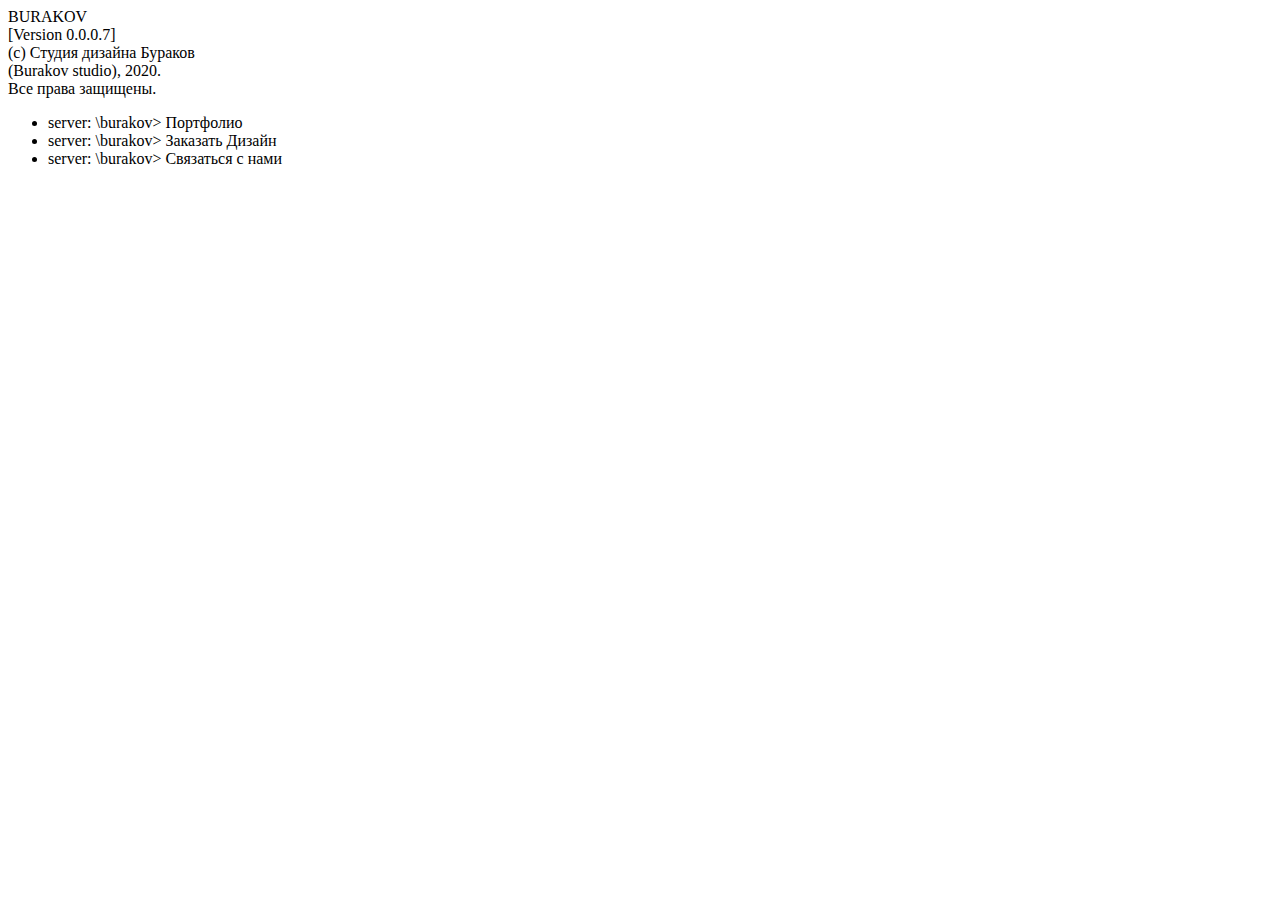
==== index.html @ cfe5554d "pagination 1" ====
<!DOCTYPE html>
<html lang="en">
<head>
	<meta charset="UTF-8">
	<title>Студия дизайна BURAKOV</title>
	<link href="https://fonts.googleapis.com/css2?family=Montserrat:wght@500&display=swap" rel="stylesheet">
	<link rel="stylesheet" href="https://stackpath.bootstrapcdn.com/bootstrap/4.5.0/css/bootstrap.min.css" integrity="sha384-9aIt2nRpC12Uk9gS9baDl411NQApFmC26EwAOH8WgZl5MYYxFfc+NcPb1dKGj7Sk" crossorigin="anonymous">
</head>
<body>

<div class="copyright">
BURAKOV<br>
[Version 0.0.0.7]<br>
(c) Студия дизайна Бураков<br>
(Burakov studio), 2020.<br>
Все права защищены.
</div>

<ul class="menu">
	<li>server: \burakov> Портфолио</li>
	<li>server: \burakov> Заказать Дизайн</li>
	<li>server: \burakov> Связаться с нами</li>
</ul>


<script src="https://code.jquery.com/jquery-3.5.1.slim.min.js" integrity="sha384-DfXdz2htPH0lsSSs5nCTpuj/zy4C+OGpamoFVy38MVBnE+IbbVYUew+OrCXaRkfj" crossorigin="anonymous"></script>
<script src="https://cdn.jsdelivr.net/npm/popper.js@1.16.0/dist/umd/popper.min.js" integrity="sha384-Q6E9RHvbIyZFJoft+2mJbHaEWldlvI9IOYy5n3zV9zzTtmI3UksdQRVvoxMfooAo" crossorigin="anonymous"></script>
<script src="https://stackpath.bootstrapcdn.com/bootstrap/4.5.0/js/bootstrap.min.js" integrity="sha384-OgVRvuATP1z7JjHLkuOU7Xw704+h835Lr+6QL9UvYjZE3Ipu6Tp75j7Bh/kR0JKI" crossorigin="anonymous"></script>
</body>
</html>
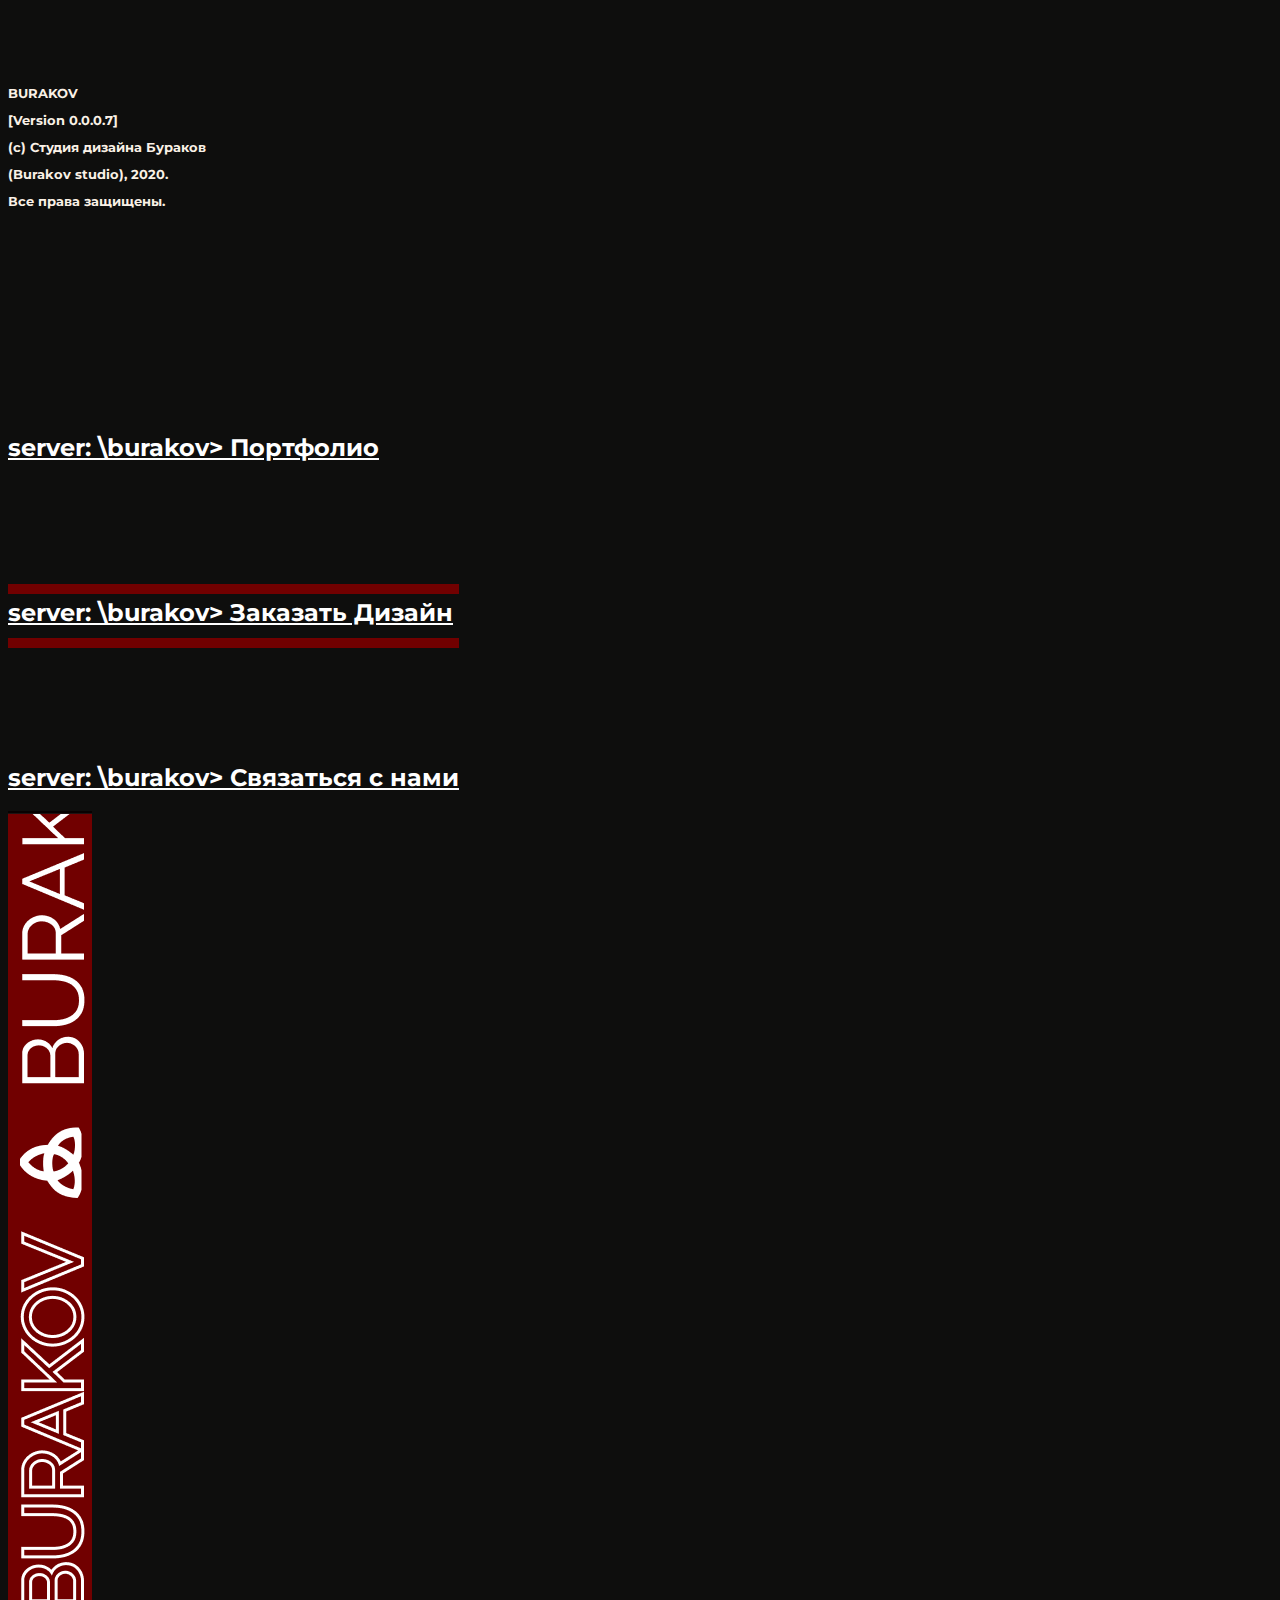
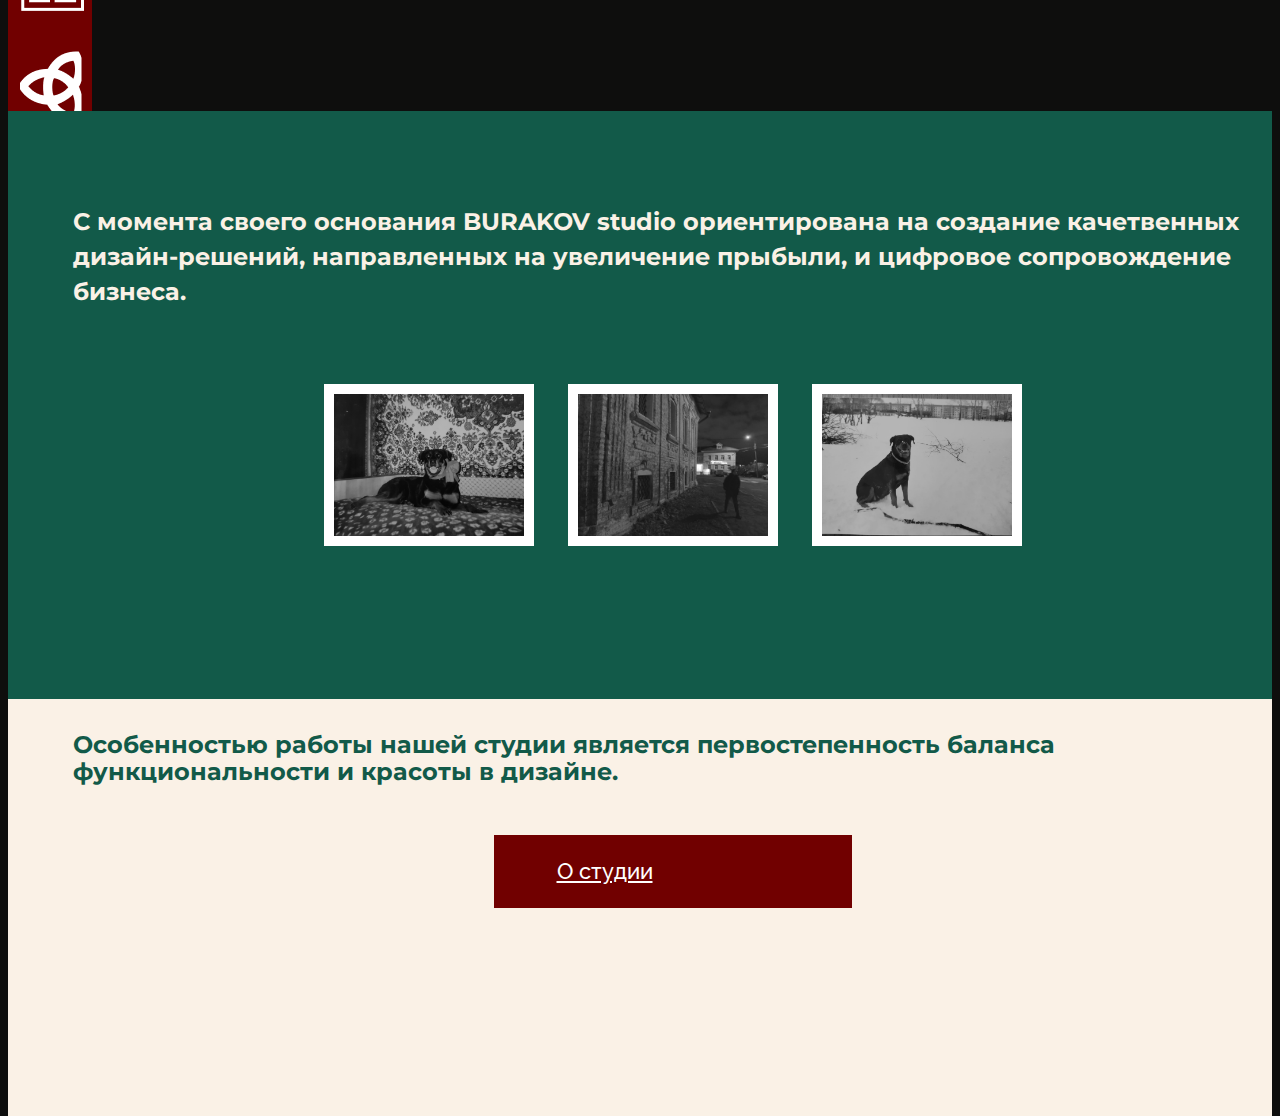
==== commit ada997da: "pagination 2" ====
--- a/index.html
+++ b/index.html
@@ -4,23 +4,68 @@
 	<meta charset="UTF-8">
 	<title>Студия дизайна BURAKOV</title>
 	<link href="https://fonts.googleapis.com/css2?family=Montserrat:wght@500&display=swap" rel="stylesheet">
+	<link href="https://fonts.googleapis.com/css2?family=Raleway:wght@500&display=swap" rel="stylesheet">
 	<link rel="stylesheet" href="https://stackpath.bootstrapcdn.com/bootstrap/4.5.0/css/bootstrap.min.css" integrity="sha384-9aIt2nRpC12Uk9gS9baDl411NQApFmC26EwAOH8WgZl5MYYxFfc+NcPb1dKGj7Sk" crossorigin="anonymous">
+	<link rel="stylesheet" href="css/app.min.css">
 </head>
 <body>
+<header>
+	<div class="container-fluid">
+  	<div class="row">
+	    <div class="col-md-4 offset-md-1">
+	    	<div class="firstPart">
+		    	<div class="copyright">
+					<h5>BURAKOV<br>
+					[Version 0.0.0.7]<br>
+					(c) Студия дизайна Бураков<br>
+					(Burakov studio), 2020.<br>
+					Все права защищены.</h5>
+				</div>
+				<div class="menu">
+					<ul>
+						<li><a href="portfolio.html"><h2>server: \burakov> Портфолио</h2></a></li>
+						<li><a href="makeOrder.html"><h2><span class="doubleLine" >server: \burakov> Заказать Дизайн</span></h2></a></li>
+						<li><a href="links.html"><h2>server: \burakov> Связаться с нами</h2></a></li>
+					</ul>
+				</div>
+			</div>	
+		</div>
+		<div class="col-md-1 p-0 ">
+			<div class="poloska d-flex justify-content-end ">
+				<div class="kartinka" style="background-image: url(images/vertpoloska.gif);"></div>
+			</div>
+		</div>
+	    <div class="col-md-6 p-0">
+	    	<div class="secondPart ">
+		    	<div class="description">
+						<h2>С момента своего основания BURAKOV studio
+						ориентирована на создание качетвенных
+						дизайн-решений, направленных на увеличение
+						прыбыли, и цифровое сопровождение бизнеса.</h2>
+						
+						<div class="dogs">
+							<img src="images/dogformysite1.jpg"  alt="">
+							<img src="images/pageforsite1.jpg"   alt="">
+							<img src="images/dogformysite2.jpg"  alt="">
+						</div>
+					
+				</div>
+				<div class="aboutUs">
+						<h2>Особенностью работы нашей
+						студии является
+						первостепенность баланса
+						функциональности
+						и красоты в дизайне.</h2>
+					<div class="tt">
+					<a href="about.html" class="btn">О студии</a>
+					</div>
+				</div>
+			</div>
+		</div>
 
-<div class="copyright">
-BURAKOV<br>
-[Version 0.0.0.7]<br>
-(c) Студия дизайна Бураков<br>
-(Burakov studio), 2020.<br>
-Все права защищены.
+	</div>
 </div>
-
-<ul class="menu">
-	<li>server: \burakov> Портфолио</li>
-	<li>server: \burakov> Заказать Дизайн</li>
-	<li>server: \burakov> Связаться с нами</li>
-</ul>
+</header>
 
 
 <script src="https://code.jquery.com/jquery-3.5.1.slim.min.js" integrity="sha384-DfXdz2htPH0lsSSs5nCTpuj/zy4C+OGpamoFVy38MVBnE+IbbVYUew+OrCXaRkfj" crossorigin="anonymous"></script>
--- a/css/app.min.css
+++ b/css/app.min.css
@@ -0,0 +1,684 @@
+@import url(../css/all.min.css);
+body {
+  background-color: #0e0e0d;
+  font-family: Montserrat, sans-serif;
+  font-style: normal;
+  font-weight: 500;
+  line-height: 27px;
+  color: #FAF1E6;
+}
+
+header {
+  height: 100vh;
+}
+
+nav {
+  position: relative;
+}
+
+.firstPart {
+  position: relative;
+  display: -webkit-box;
+  display: -ms-flexbox;
+  display: flex;
+  -webkit-box-orient: vertical;
+  -webkit-box-direction: normal;
+      -ms-flex-direction: column;
+          flex-direction: column;
+  height: 100%;
+  -webkit-box-align: start;
+      -ms-flex-align: start;
+          align-items: flex-start;
+  -webkit-box-pack: start;
+      -ms-flex-pack: start;
+          justify-content: flex-start;
+}
+
+.copyright {
+  margin-top: 50px;
+  margin-bottom: 90px;
+}
+
+.menu {
+  position: relative;
+}
+
+.menu ul {
+  padding-left: 0;
+}
+
+.menu ul li {
+  padding-top: 71px;
+  margin-left: 0;
+  list-style-type: none;
+  word-spacing: nowrap;
+}
+
+.menu ul li a {
+  color: #FFF;
+}
+
+.menu ul li a .doubleLine::before {
+  content: '';
+  height: 10px;
+  width: 100%;
+  background-color: #710000;
+  display: inline-block;
+}
+
+.menu ul li a .doubleLine::after {
+  content: '';
+  height: 10px;
+  width: 100%;
+  background-color: #710000;
+  display: inline-block;
+  padding-bottom: -2px;
+}
+
+.poloska {
+  height: 100vh;
+  width: 100%;
+}
+
+.poloska .kartinka {
+  background-color: #710000;
+  height: 100vh;
+  width: 84px;
+}
+
+.main-menu {
+  height: 40px;
+}
+
+.main-menu a {
+  background-color: transparent;
+  font-family: Raleway;
+  font-style: normal;
+  font-weight: bold;
+  font-size: 28px;
+  line-height: 28px;
+  padding-top: 5px;
+  color: #eae6e6;
+  white-space: nowrap;
+  -webkit-transition: color 0.5s ease;
+  -o-transition: color 0.5s ease;
+  transition: color 0.5s ease;
+}
+
+.main-menu a:active {
+  color: #fff;
+  background-color: #fff;
+}
+
+.main-menu a:hover, .main-menu a:focus {
+  text-decoration: none;
+  padding: 10px 23px;
+  color: #000;
+  background-color: #fff;
+}
+
+.label {
+  position: relative;
+  background-position: center;
+  background-repeat: no-repeat;
+  background-size: cover;
+  width: 1064px;
+  height: 917px;
+}
+
+.label .title {
+  font-family: Raleway, sans-serif;
+  font-size: 159px;
+  font-weight: 800;
+  text-transform: uppercase;
+  color: #f0f0e0;
+  line-height: 171px;
+  position: absolute;
+  top: 185px;
+  left: 258px;
+  background-color: #000;
+}
+
+.secondPart {
+  height: 100vh;
+}
+
+.col-md-6 {
+  padding-right: 0;
+}
+
+.description {
+  position: relative;
+  height: 55%;
+  background-color: #125A49;
+  line-height: 35px;
+  padding-top: 73px;
+  padding-left: 65px;
+  padding-bottom: 20px;
+}
+
+.description .dogs {
+  margin-top: 60px;
+  text-align: center;
+}
+
+.description img {
+  margin: 15px;
+  width: 190px;
+  height: auto;
+  border: 10px solid #FFFFFF;
+}
+
+.aboutUs {
+  position: relative;
+  height: 45%;
+  padding-left: 65px;
+  padding-top: 12px;
+  background-color: #FAF1E6;
+  color: #125A49;
+  text-align: left;
+}
+
+.tt {
+  position: relative;
+  display: -webkit-box;
+  display: -ms-flexbox;
+  display: flex;
+  -webkit-box-pack: center;
+      -ms-flex-pack: center;
+          justify-content: center;
+}
+
+.tt .btn {
+  background-color: #710000;
+  color: #FFf;
+  width: 232px;
+  margin-top: 30px;
+  font-family: Raleway, sans-serif;
+  font-size: 22px;
+  padding: 23px 63px;
+}
+
+.poloska2 {
+  margin-top: 120px;
+  width: 100%;
+  height: 84px;
+}
+
+.poloska2-menu {
+  width: 100%;
+  height: 84px;
+}
+
+.header-menu {
+  position: relative;
+  width: 100%;
+  background-color: #710000;
+  text-align: center;
+  padding-top: 26px;
+}
+
+.big-text {
+  position: relative;
+  font-family: Raleway, sans-serif;
+  text-transform: uppercase;
+  font-size: 159px;
+  font-weight: 800;
+  line-height: 163px;
+  color: #FAF1E6;
+  height: 100%;
+  padding-right: 0;
+  margin: 0;
+  margin-top: 137px;
+}
+
+.big-text p {
+  margin: 0;
+  padding: 0;
+  line-height: 187px;
+}
+
+.big-text span {
+  font-family: Raleway, sans-serif;
+  padding: 0;
+  margin: 0;
+  font-size: 43px;
+  font-weight: 500;
+  line-height: 50px;
+  color: #FAF1E6;
+  text-transform: none;
+}
+
+.big-text .main-office {
+  margin-top: 60px;
+  font-family: Raleway, sans-serif;
+  font-style: normal;
+  font-weight: 500;
+  font-size: 28px;
+  line-height: 33px;
+  text-transform: none;
+  border-top: 12px solid #710000;
+  border-bottom: 12px solid #710000;
+  padding-top: 10px;
+  padding-bottom: 10px;
+}
+
+.big-text .address {
+  margin-top: 10px;
+  font-family: Raleway, sans-serif;
+  font-style: normal;
+  font-weight: 500;
+  font-size: 28px;
+  line-height: 33px;
+  text-transform: none;
+}
+
+.email {
+  margin-top: 71px;
+  background-color: #125A49;
+  padding-top: 37px;
+  padding-bottom: 70px;
+}
+
+.email-title {
+  font-family: Raleway;
+  font-style: normal;
+  font-weight: 500;
+  font-size: 43px;
+  line-height: 50px;
+  color: FAF1E6;
+}
+
+.email-address {
+  margin-top: 85px;
+  font-family: Montserrat, sans-serif;
+  font-style: normal;
+  font-weight: 400;
+  font-size: 28px;
+  line-height: 34px;
+  color: FAF1E6;
+}
+
+.social {
+  margin-top: 238px;
+}
+
+.social a {
+  margin-right: 85px;
+  padding-top: 10px;
+}
+
+.animationemail {
+  position: absolute;
+  background-size: cover;
+  right: 250px;
+  width: 673px;
+  height: 719px;
+}
+
+.poloska-pokolenia {
+  margin-top: 284px;
+  height: 84px;
+}
+
+.big-text-rotate {
+  position: relative;
+  font-family: Raleway, sans-serif;
+  text-transform: uppercase;
+  font-size: 120px;
+  font-weight: 800;
+  line-height: 163px;
+  color: #FAF1E6;
+  height: 100%;
+  margin: 0;
+  margin-top: 137px;
+}
+
+.mt-60 {
+  margin-top: 60px;
+}
+
+.stage {
+  padding-top: 60px;
+}
+
+.stage p {
+  padding-top: 18px;
+  font-family: Montserrat, sans-serif;
+  text-transform: none;
+  font-weight: normal;
+  font-size: 24px;
+  line-height: 29px;
+  color: rgba(255, 255, 255, 0.61);
+}
+
+.stage p span {
+  color: #fff;
+}
+
+.stage-rotate {
+  padding-top: 60px;
+}
+
+.stage-rotate p {
+  padding-top: 18px;
+  font-family: Montserrat, sans-serif;
+  text-transform: none;
+  font-weight: normal;
+  font-size: 20px;
+  line-height: 29px;
+  color: rgba(255, 255, 255, 0.61);
+}
+
+.stage-rotate p span {
+  color: #fff;
+}
+
+.animation2 {
+  text-align: center;
+}
+
+.animation2 img {
+  width: 400px;
+  height: auto;
+}
+
+.animation3 {
+  margin-top: 131px;
+}
+
+.animation3 {
+  text-align: center;
+}
+
+.animation3 img {
+  width: 483px;
+  height: auto;
+}
+
+.rotate {
+  margin-top: 306px;
+  -webkit-transform: rotate(23deg);
+      -ms-transform: rotate(23deg);
+          transform: rotate(23deg);
+}
+
+.redbordertop {
+  border-top: 12px solid #710000;
+}
+
+.stagewithback {
+  background-color: #125A49;
+  padding: 18px 108px;
+  font-family: Montserrat, serif;
+  font-weight: 500;
+  font-size: 24px;
+  line-height: 29px;
+  color: #FAF1E6;
+}
+
+.zagolovok {
+  font-family: Raleway, sans-serif;
+  margin-bottom: 17px;
+  font-size: 43px;
+  white-space: nowrap;
+}
+
+.menu-2 {
+  margin-top: 130px;
+  padding-left: 10%;
+  padding-right: 10%;
+  position: relative;
+  width: 100%;
+}
+
+.menu-2 ul {
+  padding-left: 0;
+}
+
+.menu-2 ul li:first-child {
+  border-top: 12px solid #710000;
+}
+
+.menu-2 ul li {
+  padding-top: 25px;
+  padding-bottom: 25px;
+  list-style-type: none;
+  font-family: Raleway, sans-serif;
+  font-style: normal;
+  font-weight: 300;
+  font-size: 32px;
+  line-height: 39px;
+  border-bottom: 12px solid #710000;
+}
+
+.menu-2 ul li span {
+  font-family: Montserrat, sans-serif;
+  font-style: normal;
+  font-weight: normal;
+  font-size: 30px;
+  line-height: 28px;
+  color: #FAF1E6;
+}
+
+.menu-2 a {
+  color: #FFF;
+}
+
+.other_offers {
+  margin-top: 51px;
+  padding-left: 10%;
+  padding-right: 10%;
+  font-family: Montserrat, sans-serif;
+  font-size: 43px;
+  font-weight: 200;
+  line-height: 52px;
+}
+
+.other_offers span {
+  font-weight: 800;
+}
+
+.foot {
+  padding-top: 20px;
+  font-family: Raleway;
+  font-style: normal;
+  font-weight: 400;
+  font-size: 24px;
+  line-height: 28px;
+  color: #FFF;
+  margin-top: 282px;
+  position: relative;
+  width: 100%;
+  bottom: 0;
+  background-color: #710000;
+  text-align: center;
+}
+
+.foot .logo {
+  text-transform: uppercase;
+  border: 1px solid #FAF1E6;
+  padding: 10px 27px;
+  white-space: nowrap;
+}
+
+.foot a {
+  color: #FFF;
+}
+
+.mt {
+  margin-top: 35px;
+}
+
+.footer_button {
+  position: relative;
+  display: -webkit-box;
+  display: -ms-flexbox;
+  display: flex;
+  -webkit-box-pack: center;
+      -ms-flex-pack: center;
+          justify-content: center;
+  margin-bottom: 15px;
+}
+
+.footer_button .btn {
+  width: 264px;
+  font-family: Raleway, sans-serif;
+  font-size: 22px;
+  padding: 20px 30px;
+  background-color: #fff;
+  color: #000;
+}
+
+.text-center {
+  text-align: center;
+}
+
+.text-align-right {
+  text-align: right;
+}
+
+.text-align-left {
+  text-align: left;
+}
+
+.mr-30 {
+  margin-right: 30px;
+}
+
+.strela {
+  display: inline-block;
+  text-align: right;
+}
+
+.strela .fas {
+  color: #fff;
+  font-size: 40px;
+}
+
+.makeOrder {
+  font-family: Raleway, sans-serif;
+  text-transform: none;
+  margin-top: 204px;
+  font-style: normal;
+  font-weight: 500;
+  font-size: 24px;
+  line-height: 28px;
+  color: #FAF1E6;
+}
+
+.makeOrder input {
+  display: block;
+  width: 100%;
+  height: 59px;
+  border-radius: 20px;
+  background: #FAF1E6;
+  margin-bottom: 90px;
+  padding: 12px 20px;
+  outline: none;
+  -webkit-box-shadow: none;
+          box-shadow: none;
+  -webkit-box-sizing: border-box;
+          box-sizing: border-box;
+  border: none;
+}
+
+.makeOrder button {
+  margin-top: 73px;
+  padding: 11px 75px;
+  border-radius: 20px;
+  background-color: #FAF1E6;
+  border: none;
+  -webkit-transition: background-color 0.5s ease;
+  -o-transition: background-color 0.5s ease;
+  transition: background-color 0.5s ease;
+  white-space: nowrap;
+  outline: none;
+}
+
+.makeOrder button:hover {
+  background-color: #FFF;
+}
+
+.makeOrder textarea {
+  background: #FAF1E6;
+  width: 100%;
+  height: 176px;
+}
+
+.makeOrder span {
+  font-size: 24px;
+  line-height: 28px;
+  color: #8d8d8c;
+}
+
+.portfolio_title img {
+  width: 865px;
+  height: 791px;
+}
+
+.portfolio_title .title {
+  font-family: Raleway, sans-serif;
+  font-size: 159px;
+  font-weight: 800;
+  text-transform: uppercase;
+  color: #f0f0e0;
+  line-height: 171px;
+  position: absolute;
+  top: 175px;
+  right: -550px;
+  background-color: #000;
+}
+
+.portfoliopoloska {
+  margin-top: 120px;
+  width: 100%;
+  height: 65px;
+}
+
+/* Wide screen */
+@media only screen and (max-width: 1644px) {
+  /**/
+}
+
+@media only screen and (max-width: 1309px) {
+  .logo {
+    font-size: 16px;
+  }
+  .animationemail {
+    top: 400px;
+    right: 50px;
+  }
+}
+
+@media only screen and (max-width: 1200px) {
+  .animationemail {
+    display: none;
+  }
+}
+
+/* Meduim devices, desktop */
+@media only screen and (max-width: 992px) {
+  .email-address {
+    font-size: 25px;
+  }
+}
+
+/* Small devises, Tablets */
+@media only screen and (max-width: 768px) {
+  /* */
+}
+
+/* Phones*/
+@media only screen and (max-width: 480px) {
+  .social {
+    margin-top: 50px;
+  }
+}
+
+/* Small phones */
+@media only screen and (max-width: 320px) {
+  .aboutUs {
+    text-align: center;
+  }
+}
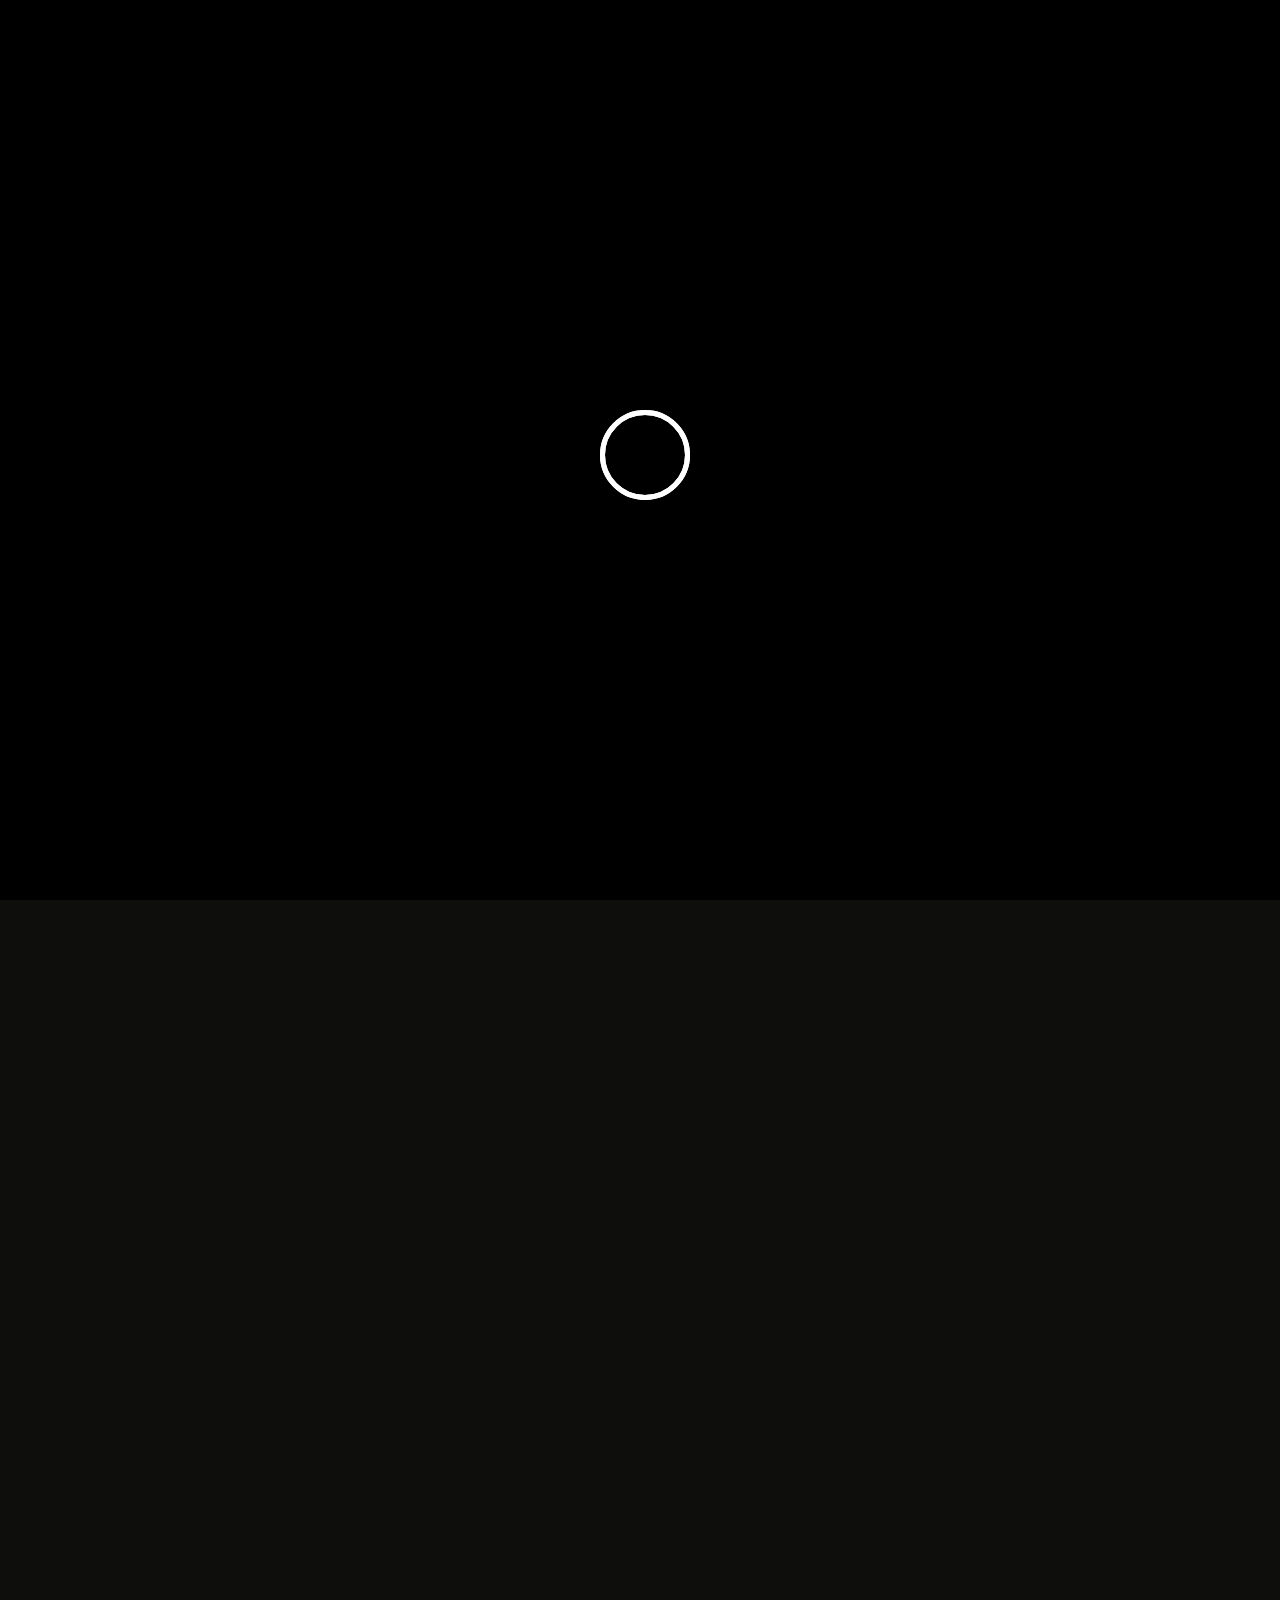
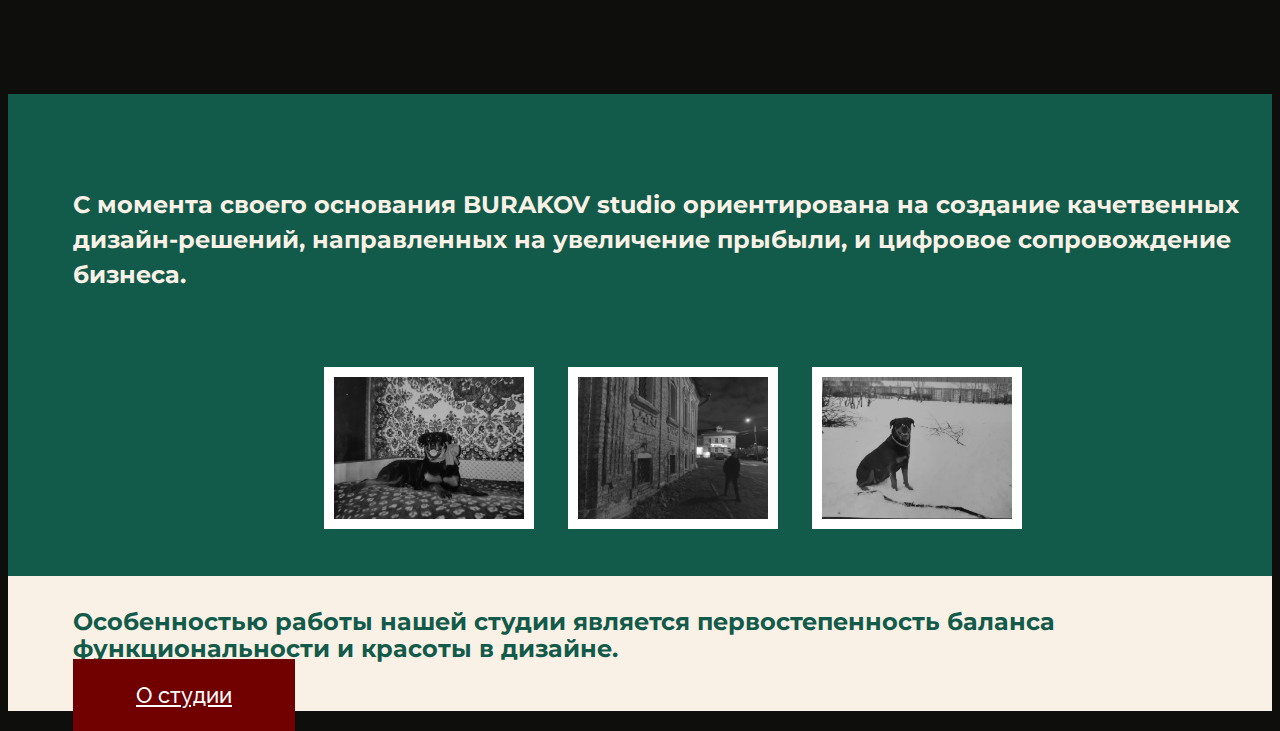
==== commit efc50742: "add portfolio" ====
--- a/index.html
+++ b/index.html
@@ -3,73 +3,83 @@
 <head>
 	<meta charset="UTF-8">
 	<title>Студия дизайна BURAKOV</title>
-	<link href="https://fonts.googleapis.com/css2?family=Montserrat:wght@500&display=swap" rel="stylesheet">
-	<link href="https://fonts.googleapis.com/css2?family=Raleway:wght@500&display=swap" rel="stylesheet">
+	<style>body {opacity: 0; overflow-x: hidden;} html {background-color: #1a1a1a;}</style>
 	<link rel="stylesheet" href="https://stackpath.bootstrapcdn.com/bootstrap/4.5.0/css/bootstrap.min.css" integrity="sha384-9aIt2nRpC12Uk9gS9baDl411NQApFmC26EwAOH8WgZl5MYYxFfc+NcPb1dKGj7Sk" crossorigin="anonymous">
-	<link rel="stylesheet" href="css/app.min.css">
 </head>
 <body>
+<div class="preloader">
+	<div class="pulse"></div>
+</div>
 <header>
+
+
+
+
 	<div class="container-fluid">
-  	<div class="row">
-	    <div class="col-md-4 offset-md-1">
-	    	<div class="firstPart">
-		    	<div class="copyright">
-					<h5>BURAKOV<br>
-					[Version 0.0.0.7]<br>
-					(c) Студия дизайна Бураков<br>
-					(Burakov studio), 2020.<br>
-					Все права защищены.</h5>
+	  	<div class="row">
+		    <div class="col-11 col-md-4 offset-1">
+		    	<div class="firstPart">
+			    	<div class="copyright">
+						<h5>BURAKOV<br>
+						[Version 0.0.0.7]<br>
+						(c) Студия дизайна Бураков<br>
+						(Burakov studio), 2020.<br>
+						Все права защищены.</h5>
+					</div>
+					<div class="menu">
+						<ul>
+							<li><a href="portfolio.html">server: \burakov> Портфолио</a></li>
+							<li><a href="makeOrder.html"><span class="doubleLine" >server: \burakov> Заказать дизайн</span></a></li>
+							<li><a href="links.html"><h2>server: \burakov> Связаться с нами</a></li>
+						</ul>
+					</div>
+				</div>	
+			</div>
+			
+			<div class="hidden-sm col-md-1 p-0 ">
+				<div class="poloska d-flex justify-content-end ">
+					<div class="kartinka" style="background-image: url(images/vertpoloska.gif);"></div>
 				</div>
-				<div class="menu">
-					<ul>
-						<li><a href="portfolio.html"><h2>server: \burakov> Портфолио</h2></a></li>
-						<li><a href="makeOrder.html"><h2><span class="doubleLine" >server: \burakov> Заказать Дизайн</span></h2></a></li>
-						<li><a href="links.html"><h2>server: \burakov> Связаться с нами</h2></a></li>
-					</ul>
-				</div>
-			</div>	
-		</div>
-		<div class="col-md-1 p-0 ">
-			<div class="poloska d-flex justify-content-end ">
-				<div class="kartinka" style="background-image: url(images/vertpoloska.gif);"></div>
 			</div>
-		</div>
-	    <div class="col-md-6 p-0">
-	    	<div class="secondPart ">
-		    	<div class="description">
-						<h2>С момента своего основания BURAKOV studio
-						ориентирована на создание качетвенных
-						дизайн-решений, направленных на увеличение
-						прыбыли, и цифровое сопровождение бизнеса.</h2>
+			
+		    <div class="col-11 col-md-6">
+		    	<div class="secondPart ">
+			    	<div class="description">
+							<h2>С момента своего основания BURAKOV studio
+							ориентирована на создание качетвенных
+							дизайн-решений, направленных на увеличение
+							прыбыли, и цифровое сопровождение бизнеса.</h2>
+							
+							<div class="dogs">
+								<img src="images/dogformysite1.jpg"  alt="">
+								<img src="images/pageforsite1.jpg"   alt="">
+								<img src="images/dogformysite2.jpg"  alt="">
+							</div>
 						
-						<div class="dogs">
-							<img src="images/dogformysite1.jpg"  alt="">
-							<img src="images/pageforsite1.jpg"   alt="">
-							<img src="images/dogformysite2.jpg"  alt="">
+					</div>
+					<div class="aboutUs">
+							<h2>Особенностью работы нашей
+							студии является
+							первостепенность баланса
+							функциональности
+							и красоты в дизайне.</h2>
+						<div class="tt">
+						<a href="about.html" class="btn">О студии</a>
 						</div>
-					
-				</div>
-				<div class="aboutUs">
-						<h2>Особенностью работы нашей
-						студии является
-						первостепенность баланса
-						функциональности
-						и красоты в дизайне.</h2>
-					<div class="tt">
-					<a href="about.html" class="btn">О студии</a>
 					</div>
 				</div>
 			</div>
 		</div>
-
 	</div>
-</div>
 </header>
 
+<link rel="preconnect" href="https://fonts.gstatic.com">
+<link href="https://fonts.googleapis.com/css2?family=Montserrat:wght@400;500&family=Raleway:wght@500;800&display=swap" rel="stylesheet">
+<link rel="stylesheet" href="https://stackpath.bootstrapcdn.com/bootstrap/4.5.0/css/bootstrap.min.css" integrity="sha384-9aIt2nRpC12Uk9gS9baDl411NQApFmC26EwAOH8WgZl5MYYxFfc+NcPb1dKGj7Sk" crossorigin="anonymous">
+<link rel="stylesheet" href="css/app.min.css">
+<script src="https://code.jquery.com/jquery-3.5.1.slim.min.js" integrity="sha384-DfXdz2htPH0lsSSs5nCTpuj/zy4C+OGpamoFVy38MVBnE+IbbVYUew+OrCXaRkfj" crossorigin="anonymous"></script>
+<script src="https://stackpath.bootstrapcdn.com/bootstrap/4.5.0/js/bootstrap.min.js" integrity="sha384-OgVRvuATP1z7JjHLkuOU7Xw704+h835Lr+6QL9UvYjZE3Ipu6Tp75j7Bh/kR0JKI" crossorigin="anonymous"></script>
+<script src="js/app.min.js"></script>
 
-<script src="https://code.jquery.com/jquery-3.5.1.slim.min.js" integrity="sha384-DfXdz2htPH0lsSSs5nCTpuj/zy4C+OGpamoFVy38MVBnE+IbbVYUew+OrCXaRkfj" crossorigin="anonymous"></script>
-<script src="https://cdn.jsdelivr.net/npm/popper.js@1.16.0/dist/umd/popper.min.js" integrity="sha384-Q6E9RHvbIyZFJoft+2mJbHaEWldlvI9IOYy5n3zV9zzTtmI3UksdQRVvoxMfooAo" crossorigin="anonymous"></script>
-<script src="https://stackpath.bootstrapcdn.com/bootstrap/4.5.0/js/bootstrap.min.js" integrity="sha384-OgVRvuATP1z7JjHLkuOU7Xw704+h835Lr+6QL9UvYjZE3Ipu6Tp75j7Bh/kR0JKI" crossorigin="anonymous"></script>
 </body>
 </html>--- a/css/app.min.css
+++ b/css/app.min.css
@@ -1,7 +1,13 @@
 @import url(../css/all.min.css);
+html, body {
+  height: 100%;
+  background-color: #0e0e0d;
+}
+
 body {
+  opacity: 1;
   background-color: #0e0e0d;
-  font-family: Montserrat, sans-serif;
+  font-family: 'Montserrat', sans-serif;
   font-style: normal;
   font-weight: 500;
   line-height: 27px;
@@ -16,31 +22,12 @@
   position: relative;
 }
 
-.firstPart {
-  position: relative;
-  display: -webkit-box;
-  display: -ms-flexbox;
-  display: flex;
-  -webkit-box-orient: vertical;
-  -webkit-box-direction: normal;
-      -ms-flex-direction: column;
-          flex-direction: column;
-  height: 100%;
-  -webkit-box-align: start;
-      -ms-flex-align: start;
-          align-items: flex-start;
-  -webkit-box-pack: start;
-      -ms-flex-pack: start;
-          justify-content: flex-start;
-}
-
 .copyright {
   margin-top: 50px;
-  margin-bottom: 90px;
 }
 
 .menu {
-  position: relative;
+  margin-top: 200px;
 }
 
 .menu ul {
@@ -51,27 +38,32 @@
   padding-top: 71px;
   margin-left: 0;
   list-style-type: none;
-  word-spacing: nowrap;
+  white-space: nowrap;
 }
 
 .menu ul li a {
   color: #FFF;
-}
-
-.menu ul li a .doubleLine::before {
+  font-size: 33px;
+}
+
+.menu ul .doubleLine::before, .menu ul .doubleLine::after {
+  margin: 10px 0px;
+}
+
+.menu ul .doubleLine::before {
   content: '';
   height: 10px;
   width: 100%;
   background-color: #710000;
-  display: inline-block;
-}
-
-.menu ul li a .doubleLine::after {
+  display: block;
+}
+
+.menu ul .doubleLine::after {
   content: '';
   height: 10px;
   width: 100%;
   background-color: #710000;
-  display: inline-block;
+  display: block;
   padding-bottom: -2px;
 }
 
@@ -82,7 +74,6 @@
 
 .poloska .kartinka {
   background-color: #710000;
-  height: 100vh;
   width: 84px;
 }
 
@@ -92,12 +83,12 @@
 
 .main-menu a {
   background-color: transparent;
-  font-family: Raleway;
+  font-family: 'Raleway';
   font-style: normal;
   font-weight: bold;
   font-size: 28px;
   line-height: 28px;
-  padding-top: 5px;
+  padding: 10px 50px;
   color: #eae6e6;
   white-space: nowrap;
   -webkit-transition: color 0.5s ease;
@@ -112,7 +103,6 @@
 
 .main-menu a:hover, .main-menu a:focus {
   text-decoration: none;
-  padding: 10px 23px;
   color: #000;
   background-color: #fff;
 }
@@ -127,7 +117,7 @@
 }
 
 .label .title {
-  font-family: Raleway, sans-serif;
+  font-family: 'Raleway', sans-serif;
   font-size: 159px;
   font-weight: 800;
   text-transform: uppercase;
@@ -136,20 +126,10 @@
   position: absolute;
   top: 185px;
   left: 258px;
-  background-color: #000;
-}
-
-.secondPart {
-  height: 100vh;
-}
-
-.col-md-6 {
-  padding-right: 0;
+  background-color: #0e0e0d;
 }
 
 .description {
-  position: relative;
-  height: 55%;
   background-color: #125A49;
   line-height: 35px;
   padding-top: 73px;
@@ -170,7 +150,6 @@
 }
 
 .aboutUs {
-  position: relative;
   height: 45%;
   padding-left: 65px;
   padding-top: 12px;
@@ -179,22 +158,12 @@
   text-align: left;
 }
 
-.tt {
-  position: relative;
-  display: -webkit-box;
-  display: -ms-flexbox;
-  display: flex;
-  -webkit-box-pack: center;
-      -ms-flex-pack: center;
-          justify-content: center;
-}
-
 .tt .btn {
   background-color: #710000;
   color: #FFf;
   width: 232px;
   margin-top: 30px;
-  font-family: Raleway, sans-serif;
+  font-family: 'Raleway', sans-serif;
   font-size: 22px;
   padding: 23px 63px;
 }
@@ -219,27 +188,26 @@
 }
 
 .big-text {
-  position: relative;
-  font-family: Raleway, sans-serif;
+  height: 100%;
+  padding-right: 0;
+  margin: 0;
+  margin-top: 137px;
+}
+
+.big-text p {
+  font-family: 'Raleway', sans-serif;
   text-transform: uppercase;
   font-size: 159px;
   font-weight: 800;
   line-height: 163px;
   color: #FAF1E6;
-  height: 100%;
-  padding-right: 0;
-  margin: 0;
-  margin-top: 137px;
-}
-
-.big-text p {
   margin: 0;
   padding: 0;
   line-height: 187px;
 }
 
 .big-text span {
-  font-family: Raleway, sans-serif;
+  font-family: 'Raleway', sans-serif;
   padding: 0;
   margin: 0;
   font-size: 43px;
@@ -251,7 +219,7 @@
 
 .big-text .main-office {
   margin-top: 60px;
-  font-family: Raleway, sans-serif;
+  font-family: 'Raleway', sans-serif;
   font-style: normal;
   font-weight: 500;
   font-size: 28px;
@@ -265,7 +233,7 @@
 
 .big-text .address {
   margin-top: 10px;
-  font-family: Raleway, sans-serif;
+  font-family: 'Raleway', sans-serif;
   font-style: normal;
   font-weight: 500;
   font-size: 28px;
@@ -291,7 +259,7 @@
 
 .email-address {
   margin-top: 85px;
-  font-family: Montserrat, sans-serif;
+  font-family: 'Montserrat', sans-serif;
   font-style: normal;
   font-weight: 400;
   font-size: 28px;
@@ -323,7 +291,7 @@
 
 .big-text-rotate {
   position: relative;
-  font-family: Raleway, sans-serif;
+  font-family: 'Raleway', sans-serif;
   text-transform: uppercase;
   font-size: 120px;
   font-weight: 800;
@@ -344,7 +312,7 @@
 
 .stage p {
   padding-top: 18px;
-  font-family: Montserrat, sans-serif;
+  font-family: 'Montserrat', sans-serif;
   text-transform: none;
   font-weight: normal;
   font-size: 24px;
@@ -362,7 +330,7 @@
 
 .stage-rotate p {
   padding-top: 18px;
-  font-family: Montserrat, sans-serif;
+  font-family: 'Montserrat', sans-serif;
   text-transform: none;
   font-weight: normal;
   font-size: 20px;
@@ -410,7 +378,7 @@
 .stagewithback {
   background-color: #125A49;
   padding: 18px 108px;
-  font-family: Montserrat, serif;
+  font-family: 'Montserrat', sans-serif;
   font-weight: 500;
   font-size: 24px;
   line-height: 29px;
@@ -418,7 +386,7 @@
 }
 
 .zagolovok {
-  font-family: Raleway, sans-serif;
+  font-family: 'Raleway', sans-serif;
   margin-bottom: 17px;
   font-size: 43px;
   white-space: nowrap;
@@ -444,7 +412,7 @@
   padding-top: 25px;
   padding-bottom: 25px;
   list-style-type: none;
-  font-family: Raleway, sans-serif;
+  font-family: 'Raleway', sans-serif;
   font-style: normal;
   font-weight: 300;
   font-size: 32px;
@@ -453,7 +421,7 @@
 }
 
 .menu-2 ul li span {
-  font-family: Montserrat, sans-serif;
+  font-family: 'Montserrat', sans-serif;
   font-style: normal;
   font-weight: normal;
   font-size: 30px;
@@ -469,7 +437,7 @@
   margin-top: 51px;
   padding-left: 10%;
   padding-right: 10%;
-  font-family: Montserrat, sans-serif;
+  font-family: 'Montserrat', sans-serif;
   font-size: 43px;
   font-weight: 200;
   line-height: 52px;
@@ -481,7 +449,7 @@
 
 .foot {
   padding-top: 20px;
-  font-family: Raleway;
+  font-family: 'Raleway', sans-serif;
   font-style: normal;
   font-weight: 400;
   font-size: 24px;
@@ -523,11 +491,21 @@
 
 .footer_button .btn {
   width: 264px;
-  font-family: Raleway, sans-serif;
+  font-family: 'Raleway', sans-serif;
+  font-weight: 800;
   font-size: 22px;
   padding: 20px 30px;
   background-color: #fff;
   color: #000;
+  border: 0px;
+}
+
+.footer_button .btn:hover, .footer_button .btn:focus {
+  background-color: #f1ebeb;
+}
+
+.footer_button .btn:active {
+  background-color: #f1ebeb;
 }
 
 .text-center {
@@ -557,7 +535,7 @@
 }
 
 .makeOrder {
-  font-family: Raleway, sans-serif;
+  font-family: 'Raleway', sans-serif;
   text-transform: none;
   margin-top: 204px;
   font-style: normal;
@@ -604,6 +582,7 @@
   background: #FAF1E6;
   width: 100%;
   height: 176px;
+  padding: 10px 10px;
 }
 
 .makeOrder span {
@@ -618,7 +597,7 @@
 }
 
 .portfolio_title .title {
-  font-family: Raleway, sans-serif;
+  font-family: 'Raleway', sans-serif;
   font-size: 159px;
   font-weight: 800;
   text-transform: uppercase;
@@ -627,21 +606,143 @@
   position: absolute;
   top: 175px;
   right: -550px;
+  background-color: #0e0e0d;
+}
+
+.portfoliopoloska {
+  margin-top: 46px;
+  width: 100%;
+  height: 65px;
+}
+
+.preloader {
+  position: fixed;
+  height: 100%;
+  top: 0;
+  left: 0;
+  right: 0;
+  z-index: 100;
   background-color: #000;
 }
 
-.portfoliopoloska {
-  margin-top: 120px;
-  width: 100%;
-  height: 65px;
+.preloader .pulse {
+  position: relative;
+  left: 50%;
+  top: 50vh;
+  margin-left: -40px;
+  margin-top: -40px;
+}
+
+.preloader .pulse::before, .preloader .pulse::after {
+  content: '';
+  border: 5px solid #fff;
+  width: 80px;
+  height: 80px;
+  border-radius: 500px;
+  position: absolute;
+}
+
+.preloader .pulse::before {
+  -webkit-animation: pulse-outer .8s case-in infinite;
+          animation: pulse-outer .8s case-in infinite;
+}
+
+.preloader .pulse::after {
+  -webkit-animation: pulse-inner .8s linear infinite;
+          animation: pulse-inner .8s linear infinite;
+}
+
+@-webkit-keyframes pulse-outer {
+  0% {
+    opacity: 1;
+    filter: alpha(opacity=100);
+  }
+  50% {
+    opacity: 0.5;
+    filter: alpha(opacity=50);
+  }
+  100% {
+    opacity: 0;
+    filter: alpha(opacity=0);
+  }
+}
+
+@keyframes pulse-outer {
+  0% {
+    opacity: 1;
+    filter: alpha(opacity=100);
+  }
+  50% {
+    opacity: 0.5;
+    filter: alpha(opacity=50);
+  }
+  100% {
+    opacity: 0;
+    filter: alpha(opacity=0);
+  }
+}
+
+@-webkit-keyframes pulse-inner {
+  0% {
+    opacity: 1;
+    filter: alpha(opacity=100);
+    -webkit-transform: scale(0);
+            transform: scale(0);
+  }
+  100% {
+    opacity: 0;
+    filter: alpha(opacity=0);
+    -webkit-transform: scale(1);
+            transform: scale(1);
+  }
+}
+
+@keyframes pulse-inner {
+  0% {
+    opacity: 1;
+    filter: alpha(opacity=100);
+    -webkit-transform: scale(0);
+            transform: scale(0);
+  }
+  100% {
+    opacity: 0;
+    filter: alpha(opacity=0);
+    -webkit-transform: scale(1);
+            transform: scale(1);
+  }
+}
+
+.examplePortfolioNechetn, .examplePortfolioChetn {
+  background-color: #FAF1E6;
+  font-family: 'Montserrat', sans-serif;
+  font-style: normal;
+  font-weight: normal;
+  font-size: 37px;
+  line-height: 45px;
+  color: #0E0E0D;
+}
+
+.examplePortfolioNechetn img, .examplePortfolioChetn img {
+  width: 524px;
+  height: auto;
+  padding-top: 60px;
+  padding-bottom: 60px;
+}
+
+.examplePortfolioChetn {
+  background-color: #0e0e0d;
+  color: #FAF1E6;
+}
+
+.examplePortfolioChetn img {
+  width: 547px;
+  height: auto;
+  padding-top: 60px;
+  padding-bottom: 60px;
 }
 
 /* Wide screen */
-@media only screen and (max-width: 1644px) {
-  /**/
-}
-
-@media only screen and (max-width: 1309px) {
+@media only screen and (max-width: 1200px) {
   .logo {
     font-size: 16px;
   }
@@ -649,11 +750,11 @@
     top: 400px;
     right: 50px;
   }
-}
-
-@media only screen and (max-width: 1200px) {
   .animationemail {
     display: none;
+  }
+  .menu ul li a {
+    font-size: 25px;
   }
 }
 
@@ -662,15 +763,28 @@
   .email-address {
     font-size: 25px;
   }
+  .poloska .kartinka {
+    display: none;
+  }
+  .menu ul li a {
+    font-size: 20px;
+  }
+  .big-text p {
+    font-size: 120px;
+    line-height: 120px;
+  }
 }
 
 /* Small devises, Tablets */
 @media only screen and (max-width: 768px) {
-  /* */
+  .big-text p {
+    font-size: 5px;
+    text-transform: lowercase;
+  }
 }
 
 /* Phones*/
-@media only screen and (max-width: 480px) {
+@media only screen and (max-width: 576px) {
   .social {
     margin-top: 50px;
   }
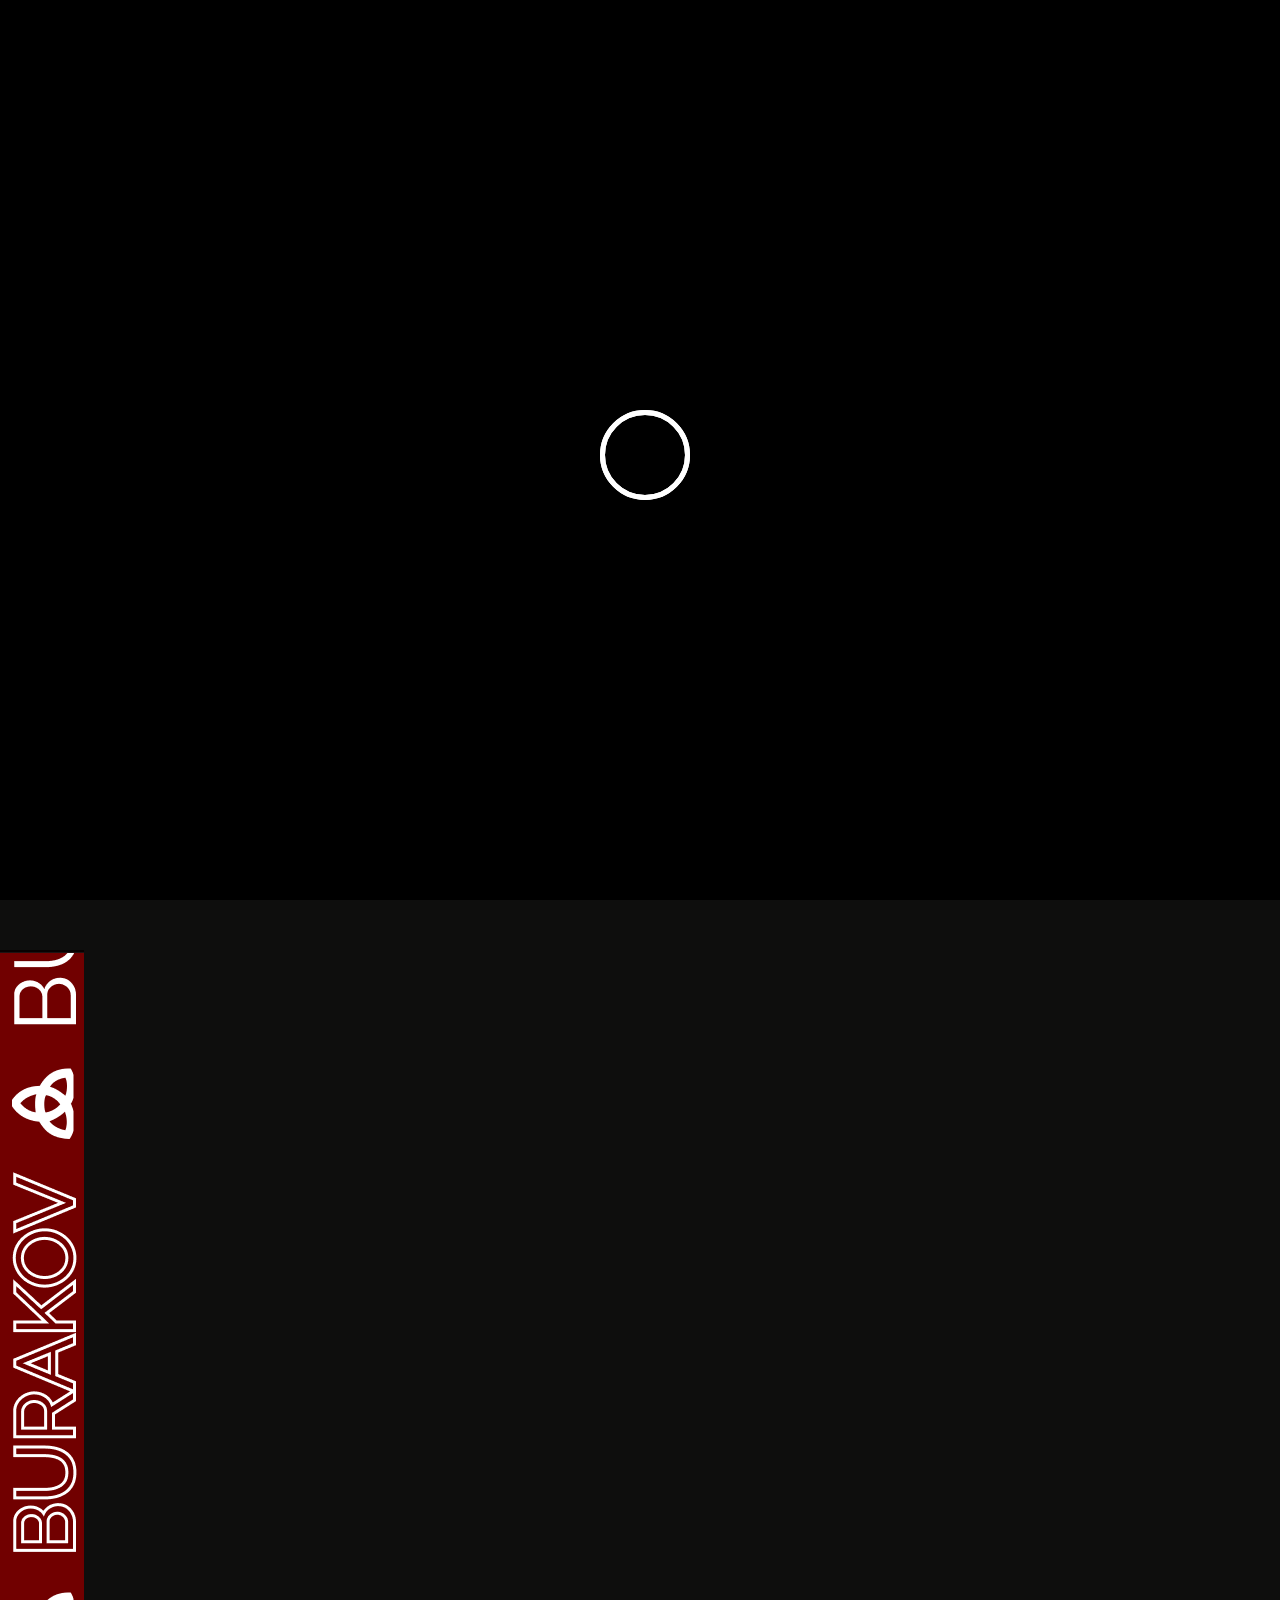
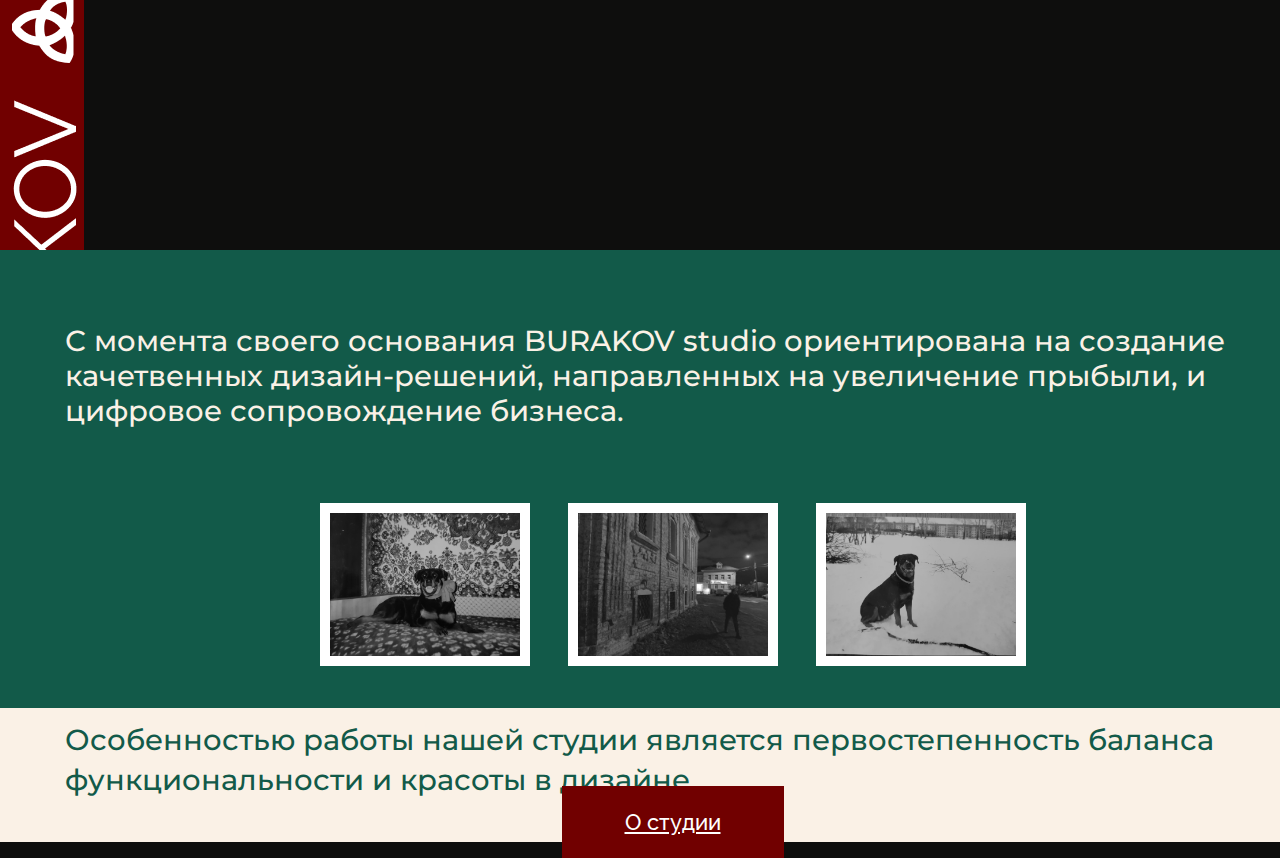
==== commit 6d63e5bf: "add flexible" ====
--- a/index.html
+++ b/index.html
@@ -4,74 +4,74 @@
 	<meta charset="UTF-8">
 	<title>Студия дизайна BURAKOV</title>
 	<style>body {opacity: 0; overflow-x: hidden;} html {background-color: #1a1a1a;}</style>
-	<link rel="stylesheet" href="https://stackpath.bootstrapcdn.com/bootstrap/4.5.0/css/bootstrap.min.css" integrity="sha384-9aIt2nRpC12Uk9gS9baDl411NQApFmC26EwAOH8WgZl5MYYxFfc+NcPb1dKGj7Sk" crossorigin="anonymous">
+	
 </head>
 <body>
-<div class="preloader">
-	<div class="pulse"></div>
-</div>
-<header>
 
 
+	<div class="preloader">
+		<div class="pulse"></div>
+	</div>
 
-
-	<div class="container-fluid">
-	  	<div class="row">
-		    <div class="col-11 col-md-4 offset-1">
-		    	<div class="firstPart">
-			    	<div class="copyright">
-						<h5>BURAKOV<br>
-						[Version 0.0.0.7]<br>
-						(c) Студия дизайна Бураков<br>
-						(Burakov studio), 2020.<br>
-						Все права защищены.</h5>
+	<header>
+		<div class="container-fluid">
+		  	<div class="row">
+			    <div class="col-11 col-md-4 offset-md-1">
+			    	<div class="firstPart">
+				    	<div class="copyright">
+							<h5>BURAKOV<br>
+							[Version 0.0.0.7]<br>
+							(c) Студия дизайна Бураков<br>
+							(Burakov studio), 2020.<br>
+							Все права защищены.</h5>
+						</div>
+						<div class="menu">
+							<ul>
+								<li><a href="portfolio.html">server: \burakov> Портфолио</a></li>
+								<li><a href="makeOrder.html"><span class="doubleLine" >server: \burakov> Заказать дизайн</span></a></li>
+								<li><a href="links.html"><h2>server: \burakov> Связаться с нами</a></li>
+							</ul>
+						</div>
+					</div>	
+				</div>
+				
+				<div class="hidden-sm col-md-1 p-0">
+					<div class="poloska d-flex justify-content-end">
+						<div class="kartinka" style="background-image: url(images/vertpoloska.gif);"></div>
 					</div>
-					<div class="menu">
-						<ul>
-							<li><a href="portfolio.html">server: \burakov> Портфолио</a></li>
-							<li><a href="makeOrder.html"><span class="doubleLine" >server: \burakov> Заказать дизайн</span></a></li>
-							<li><a href="links.html"><h2>server: \burakov> Связаться с нами</a></li>
-						</ul>
-					</div>
-				</div>	
-			</div>
-			
-			<div class="hidden-sm col-md-1 p-0 ">
-				<div class="poloska d-flex justify-content-end ">
-					<div class="kartinka" style="background-image: url(images/vertpoloska.gif);"></div>
 				</div>
-			</div>
-			
-		    <div class="col-11 col-md-6">
-		    	<div class="secondPart ">
-			    	<div class="description">
-							<h2>С момента своего основания BURAKOV studio
-							ориентирована на создание качетвенных
-							дизайн-решений, направленных на увеличение
-							прыбыли, и цифровое сопровождение бизнеса.</h2>
+				
+			    <div class="col-11 col-md-6 p-r-0">
+			    	<div class="secondPart">
+				    	<div class="description">
+								С момента своего основания BURAKOV studio
+								ориентирована на создание качетвенных
+								дизайн-решений, направленных на увеличение
+								прыбыли, и цифровое сопровождение бизнеса.
+								
+								<div class="dogs">
+									<img src="images/dogformysite1.jpg"  alt="">
+									<img src="images/pageforsite1.jpg"   alt="">
+									<img src="images/dogformysite2.jpg"  alt="">
+								</div>
 							
-							<div class="dogs">
-								<img src="images/dogformysite1.jpg"  alt="">
-								<img src="images/pageforsite1.jpg"   alt="">
-								<img src="images/dogformysite2.jpg"  alt="">
+						</div>
+						<div class="aboutUs">
+								Особенностью работы нашей
+								студии является
+								первостепенность баланса
+								функциональности
+								и красоты в дизайне.
+							<div class="tt text-center">
+							<a href="about.html" class="btn">О студии</a>
 							</div>
-						
-					</div>
-					<div class="aboutUs">
-							<h2>Особенностью работы нашей
-							студии является
-							первостепенность баланса
-							функциональности
-							и красоты в дизайне.</h2>
-						<div class="tt">
-						<a href="about.html" class="btn">О студии</a>
 						</div>
 					</div>
 				</div>
 			</div>
 		</div>
-	</div>
-</header>
+	</header>
+
 
 <link rel="preconnect" href="https://fonts.gstatic.com">
 <link href="https://fonts.googleapis.com/css2?family=Montserrat:wght@400;500&family=Raleway:wght@500;800&display=swap" rel="stylesheet">
@@ -80,6 +80,5 @@
 <script src="https://code.jquery.com/jquery-3.5.1.slim.min.js" integrity="sha384-DfXdz2htPH0lsSSs5nCTpuj/zy4C+OGpamoFVy38MVBnE+IbbVYUew+OrCXaRkfj" crossorigin="anonymous"></script>
 <script src="https://stackpath.bootstrapcdn.com/bootstrap/4.5.0/js/bootstrap.min.js" integrity="sha384-OgVRvuATP1z7JjHLkuOU7Xw704+h835Lr+6QL9UvYjZE3Ipu6Tp75j7Bh/kR0JKI" crossorigin="anonymous"></script>
 <script src="js/app.min.js"></script>
-
 </body>
 </html>--- a/css/app.min.css
+++ b/css/app.min.css
@@ -1,6 +1,8 @@
 @import url(../css/all.min.css);
 html, body {
-  height: 100%;
+  margin: 0;
+  padding: 0;
+  width: 100%;
   background-color: #0e0e0d;
 }
 
@@ -14,43 +16,37 @@
   color: #FAF1E6;
 }
 
-header {
+.firstPart {
   height: 100vh;
-}
-
-nav {
+  padding-top: 50px;
   position: relative;
 }
 
-.copyright {
-  margin-top: 50px;
-}
-
-.menu {
-  margin-top: 200px;
-}
-
-.menu ul {
+.firstPart .menu {
+  margin-top: 180px;
+}
+
+.firstPart .menu ul {
   padding-left: 0;
 }
 
-.menu ul li {
+.firstPart .menu ul li {
   padding-top: 71px;
   margin-left: 0;
   list-style-type: none;
   white-space: nowrap;
 }
 
-.menu ul li a {
+.firstPart .menu ul li a {
   color: #FFF;
   font-size: 33px;
 }
 
-.menu ul .doubleLine::before, .menu ul .doubleLine::after {
+.firstPart .menu ul .doubleLine::before, .firstPart .menu ul .doubleLine::after {
   margin: 10px 0px;
 }
 
-.menu ul .doubleLine::before {
+.firstPart .menu ul .doubleLine::before {
   content: '';
   height: 10px;
   width: 100%;
@@ -58,7 +54,7 @@
   display: block;
 }
 
-.menu ul .doubleLine::after {
+.firstPart .menu ul .doubleLine::after {
   content: '';
   height: 10px;
   width: 100%;
@@ -67,14 +63,15 @@
   padding-bottom: -2px;
 }
 
-.poloska {
-  height: 100vh;
-  width: 100%;
+.p-r-0 {
+  padding-right: 0;
 }
 
 .poloska .kartinka {
+  margin-right: -15px;
   background-color: #710000;
   width: 84px;
+  height: 100vh;
 }
 
 .main-menu {
@@ -129,7 +126,15 @@
   background-color: #0e0e0d;
 }
 
-.description {
+.secondPart {
+  position: relative;
+  height: 100%;
+  background-color: #FAF1E6;
+}
+
+.secondPart .description {
+  font-size: 29px;
+  line-height: 40px;
   background-color: #125A49;
   line-height: 35px;
   padding-top: 73px;
@@ -137,28 +142,28 @@
   padding-bottom: 20px;
 }
 
-.description .dogs {
+.secondPart .description .dogs {
   margin-top: 60px;
   text-align: center;
 }
 
-.description img {
+.secondPart .description img {
   margin: 15px;
   width: 190px;
   height: auto;
   border: 10px solid #FFFFFF;
 }
 
-.aboutUs {
-  height: 45%;
+.secondPart .aboutUs {
+  font-size: 29px;
+  line-height: 40px;
   padding-left: 65px;
   padding-top: 12px;
-  background-color: #FAF1E6;
   color: #125A49;
   text-align: left;
 }
 
-.tt .btn {
+.secondPart .aboutUs .tt .btn {
   background-color: #710000;
   color: #FFf;
   width: 232px;
@@ -756,6 +761,41 @@
   .menu ul li a {
     font-size: 25px;
   }
+  .poloska .kartinka {
+    display: none;
+  }
+  .firstPart .menu ul li a {
+    font-size: 24px;
+  }
+  .portfolio_title .title {
+    right: 0;
+    top: 0;
+  }
+  .big-text p {
+    font-size: 100px;
+  }
+  .portfolio_title img {
+    width: 70%;
+    height: auto;
+  }
+  .examplePortfolioNechetn img {
+    width: 60%;
+    height: auto;
+  }
+  .examplePortfolioChetn img {
+    width: 60%;
+    height: auto;
+  }
+  .label {
+    background-image: none;
+  }
+  .label .title {
+    font-size: 140px;
+    left: 10px;
+  }
+  .zagolovok {
+    font-size: 25px;
+  }
 }
 
 /* Meduim devices, desktop */
@@ -763,15 +803,15 @@
   .email-address {
     font-size: 25px;
   }
-  .poloska .kartinka {
-    display: none;
-  }
   .menu ul li a {
     font-size: 20px;
   }
   .big-text p {
     font-size: 120px;
     line-height: 120px;
+  }
+  .firstPart .menu ul li a {
+    font-size: 20px;
   }
 }
 
@@ -781,6 +821,22 @@
     font-size: 5px;
     text-transform: lowercase;
   }
+  .firstPart .menu {
+    margin-top: 0px;
+  }
+  .secondPart .description {
+    font-size: 16px;
+    padding-left: 12px;
+    padding-top: 12px;
+  }
+  .secondPart .aboutUs {
+    font-size: 16px;
+    padding-left: 12px;
+    padding-top: 12px;
+  }
+  .animation2 img {
+    display: none;
+  }
 }
 
 /* Phones*/
@@ -788,6 +844,9 @@
   .social {
     margin-top: 50px;
   }
+  .firstPart .menu ul li a {
+    font-size: 16px;
+  }
 }
 
 /* Small phones */
